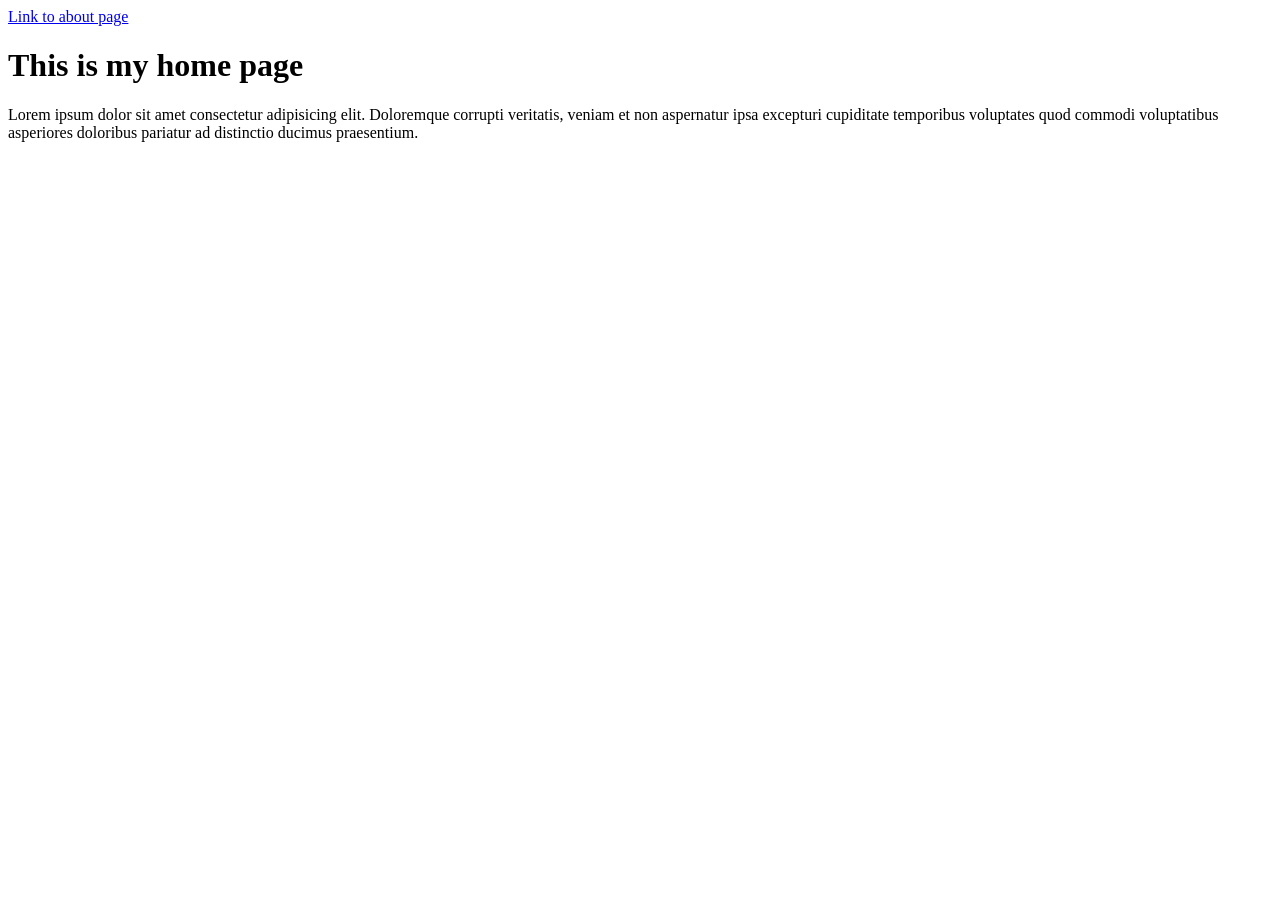
==== index.html @ adfde085 "all things added already" ====
<!DOCTYPE html>
<html lang="en">
<head>
    <meta charset="UTF-8">
    <meta name="viewport" content="width=device-width, initial-scale=1.0">
    <title>Home</title>
</head>
<body>
    <a href="about.html">Link to about page</a>
    <h1>This is my home page</h1>
    <p>Lorem ipsum dolor sit amet consectetur adipisicing elit. Doloremque corrupti veritatis, veniam et non aspernatur ipsa excepturi cupiditate temporibus voluptates quod commodi voluptatibus asperiores doloribus pariatur ad distinctio ducimus praesentium.</p>
</body>
</html>
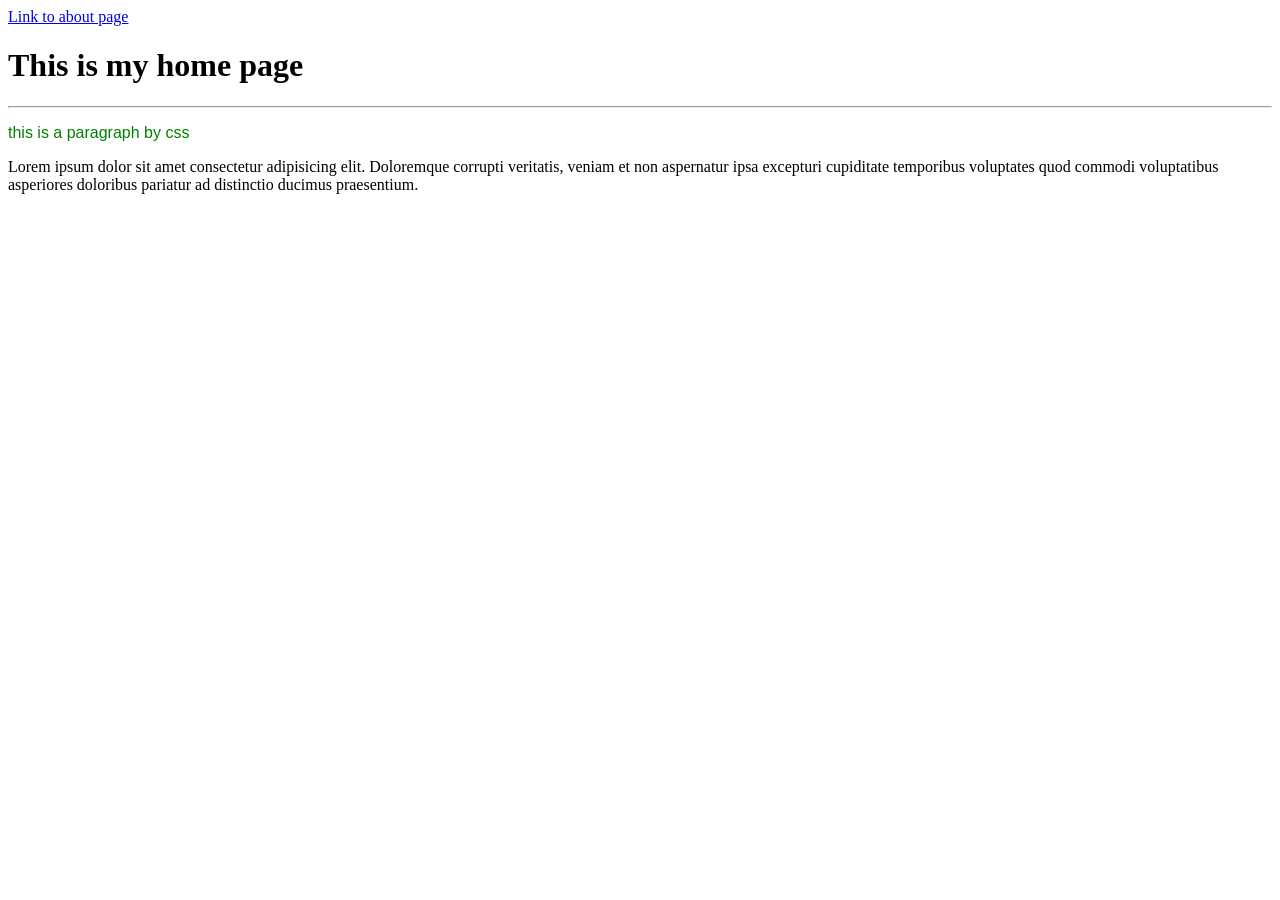
==== commit aca9da8d: "styling using css" ====
--- a/index.html
+++ b/index.html
@@ -8,6 +8,10 @@
 <body>
     <a href="about.html">Link to about page</a>
     <h1>This is my home page</h1>
+    <hr>
+    <!--css-->
+<p style="color: green; font-family: 'Franklin Gothic Medium', 'Arial Narrow', Arial, sans-serif;" >this is a paragraph by css</p>
+
     <p>Lorem ipsum dolor sit amet consectetur adipisicing elit. Doloremque corrupti veritatis, veniam et non aspernatur ipsa excepturi cupiditate temporibus voluptates quod commodi voluptatibus asperiores doloribus pariatur ad distinctio ducimus praesentium.</p>
 </body>
 </html>
